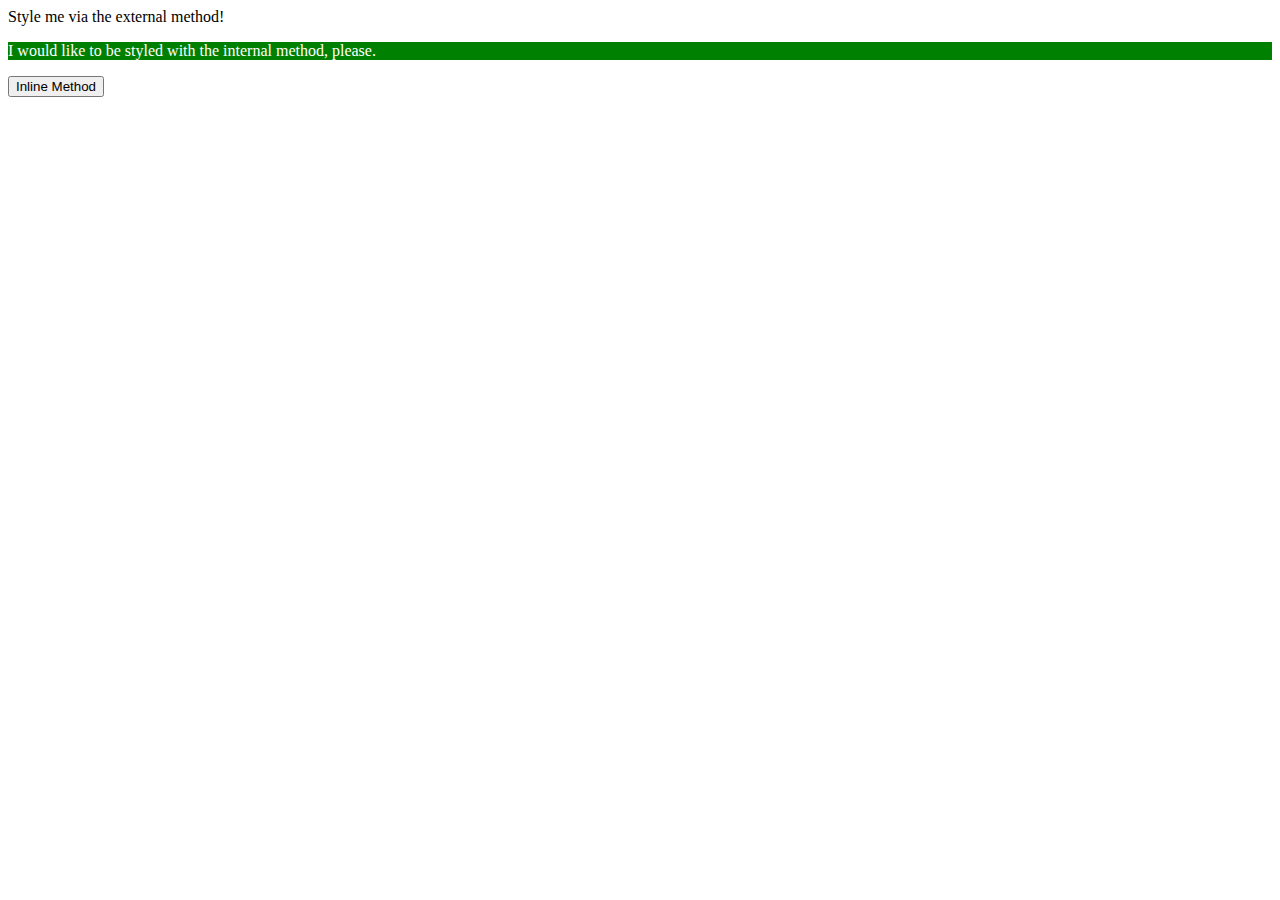
==== foundations/intro-to-css/01-css-methods/index.html @ aa9594fc "Style the middle paragraph internally index.html" ====
<!DOCTYPE html>
<html lang="en">
  <head>
    <meta charset="UTF-8">
    <meta http-equiv="X-UA-Compatible" content="IE=edge">
    <meta name="viewport" content="width=device-width, initial-scale=1.0">
    <title>Methods for Adding CSS</title>
    <link rel="sylesheet" href="style.css">
    <style>
      p {
        color: white;
        background-color: green;
      }
    </style>
  </head>
  <body>
    <div>Style me via the external method!</div>
    <p>I would like to be styled with the internal method, please.</p>
    <button>Inline Method</button>
  </body>
</html>
---- foundations/intro-to-css/01-css-methods/style.css ----
div {
    color:white ;
    background-color:red ;
}
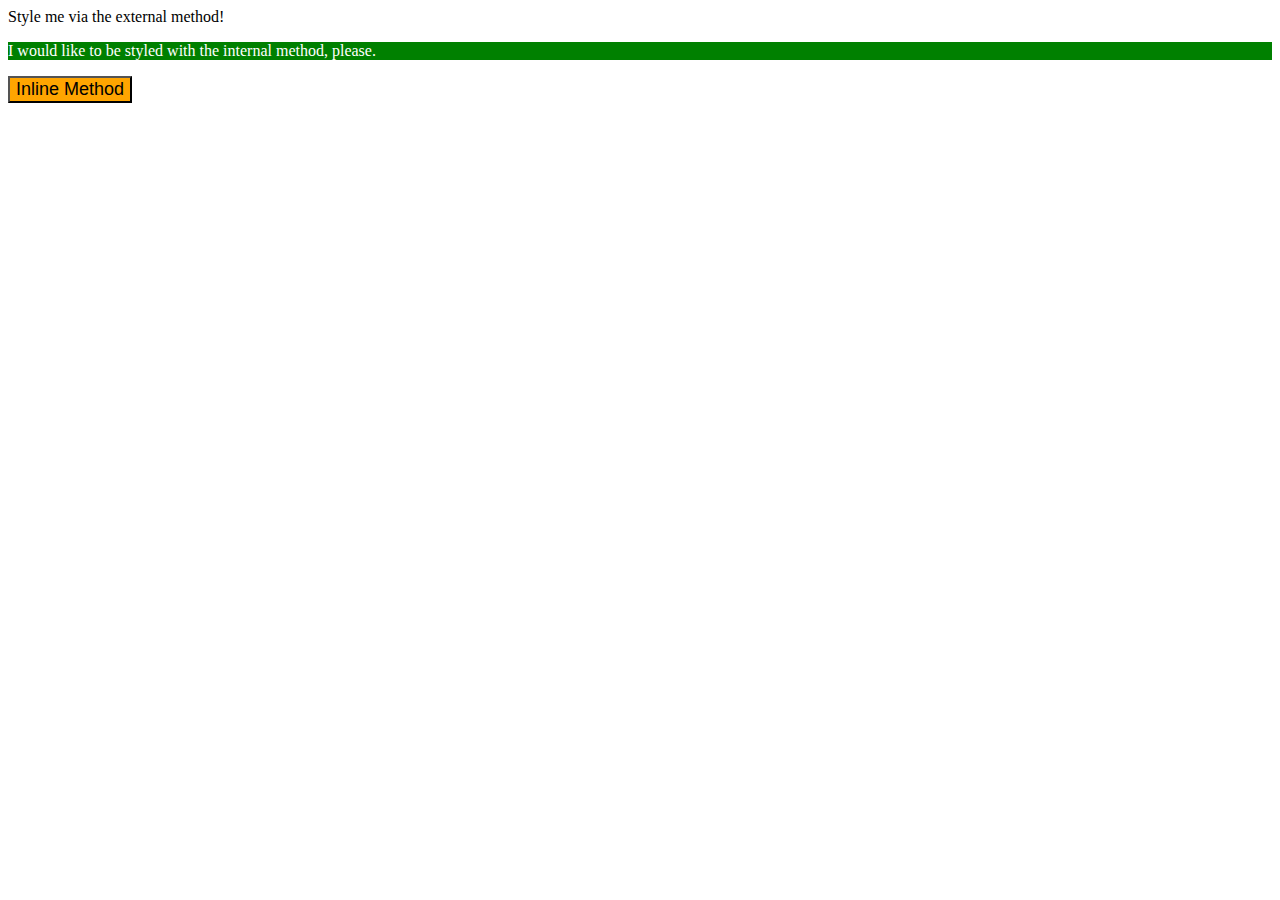
==== commit 85022c19: "Add an inline style to the button element index.html" ====
--- a/foundations/intro-to-css/01-css-methods/index.html
+++ b/foundations/intro-to-css/01-css-methods/index.html
@@ -1,11 +1,11 @@
 <!DOCTYPE html>
 <html lang="en">
   <head>
+    <link rel="sylesheet" href="style.css">
     <meta charset="UTF-8">
     <meta http-equiv="X-UA-Compatible" content="IE=edge">
     <meta name="viewport" content="width=device-width, initial-scale=1.0">
     <title>Methods for Adding CSS</title>
-    <link rel="sylesheet" href="style.css">
     <style>
       p {
         color: white;
@@ -16,6 +16,6 @@
   <body>
     <div>Style me via the external method!</div>
     <p>I would like to be styled with the internal method, please.</p>
-    <button>Inline Method</button>
+    <button style="background-color: orange; font-size: 18px;">Inline Method</button>
   </body>
 </html>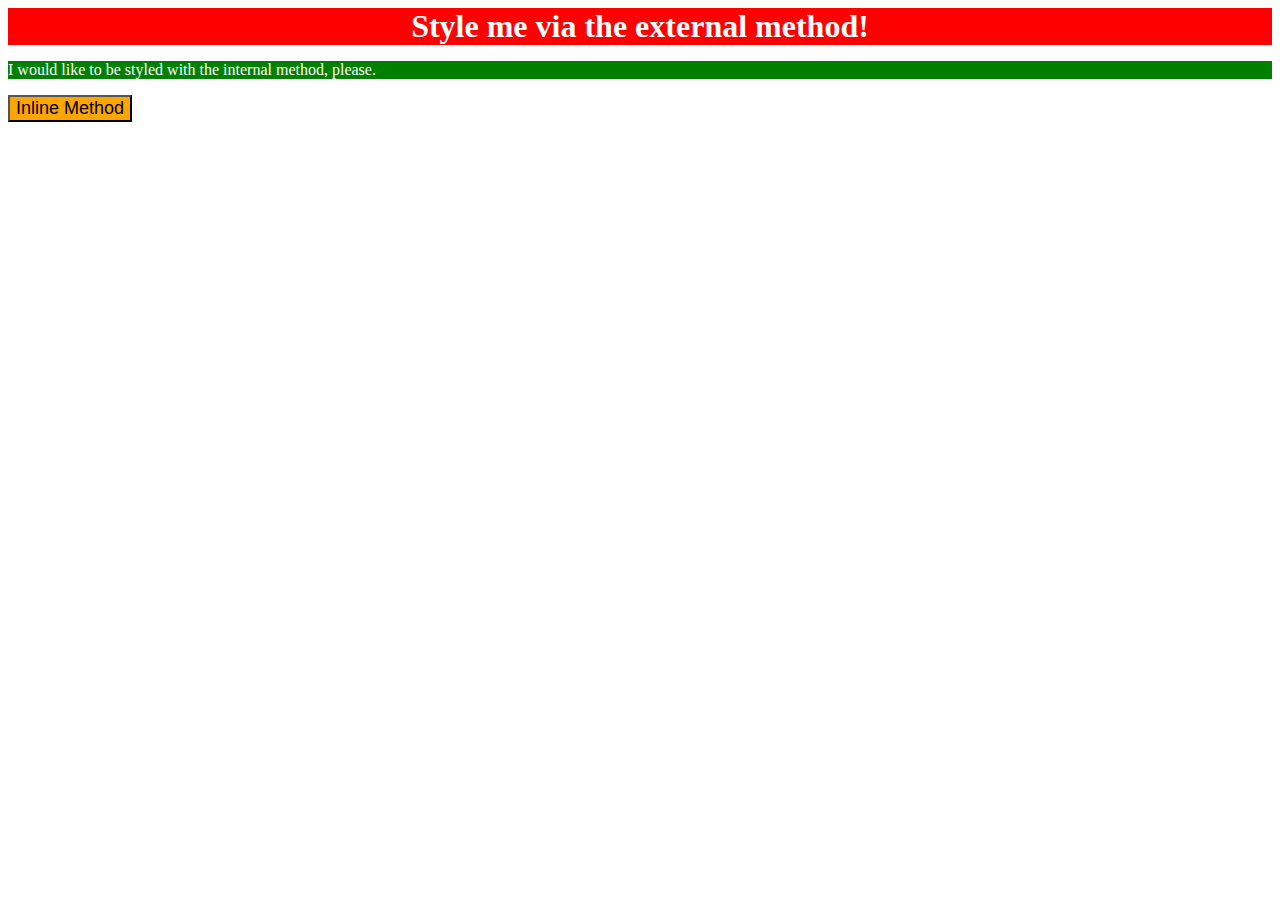
==== commit f867b08d: "Delete the slash in the link index.html" ====
--- a/foundations/intro-to-css/01-css-methods/index.html
+++ b/foundations/intro-to-css/01-css-methods/index.html
@@ -1,11 +1,11 @@
 <!DOCTYPE html>
 <html lang="en">
   <head>
-    <link rel="sylesheet" href="style.css">
     <meta charset="UTF-8">
     <meta http-equiv="X-UA-Compatible" content="IE=edge">
     <meta name="viewport" content="width=device-width, initial-scale=1.0">
     <title>Methods for Adding CSS</title>
+    <link rel="stylesheet" href="style.css">
     <style>
       p {
         color: white;
--- a/foundations/intro-to-css/01-css-methods/style.css
+++ b/foundations/intro-to-css/01-css-methods/style.css
@@ -1,4 +1,7 @@
 div {
     color:white ;
     background-color:red ;
+    text-align: center;
+    font-size: 32px;
+    font-weight: bold;
 }